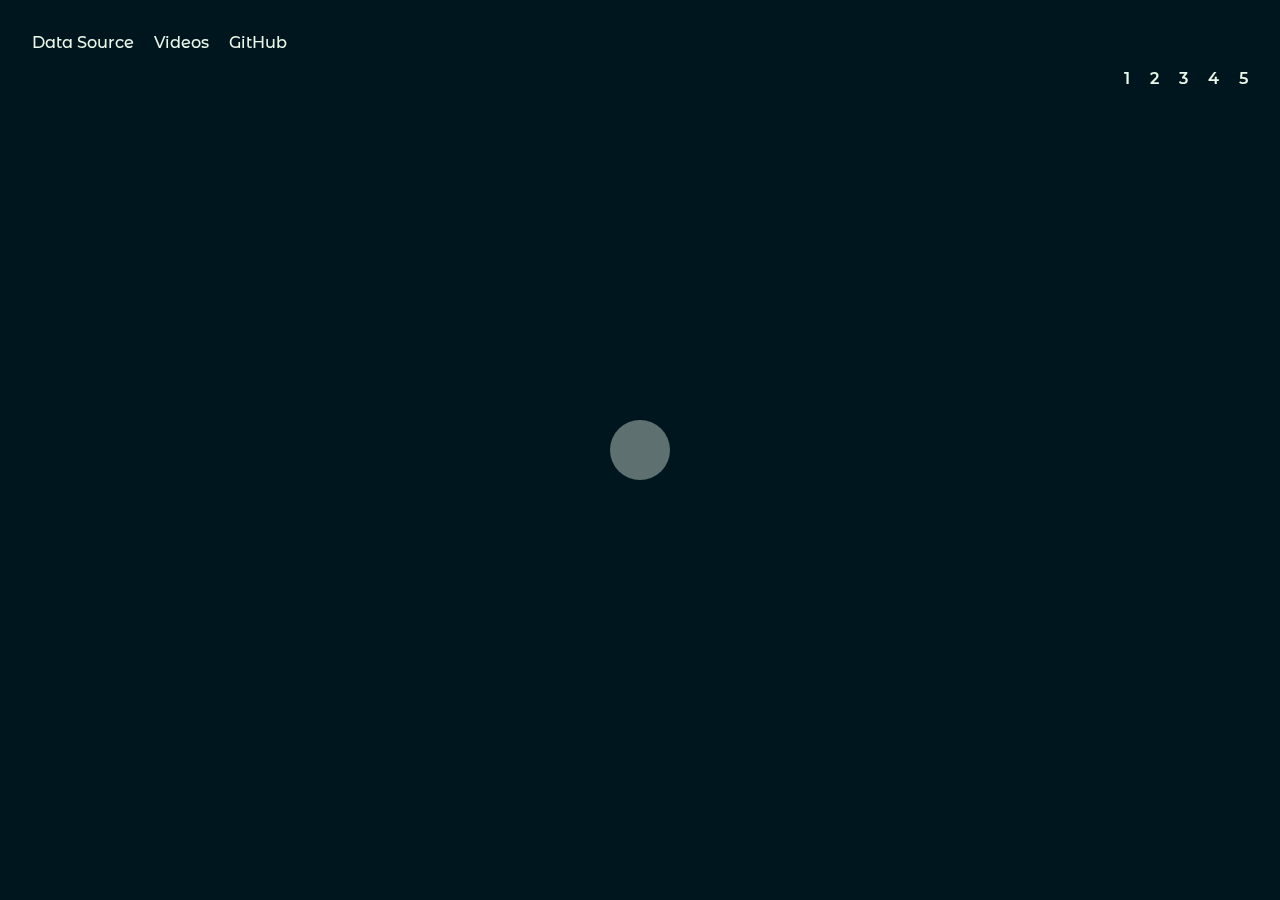
==== index.html @ e837c5a3 "update playlist" ====
<!DOCTYPE html>
<html lang="en" class="no-js">

<head>
	<meta charset="UTF-8" />
	<meta name="viewport" content="width=device-width, initial-scale=1">
	<title>Billion $ disasters 1980 - 2024 in the US  </title>
	<meta name="description" content="A data visualisation project about natural disasters happened in the US from 1980 - 2024" />
	<meta name="keywords" content="data visualisation, d3.js, natural disasters, climate change, sankey" />
	<meta name="author" content="Sandra Becker" />
	<link href="https://fonts.googleapis.com/css2?family=Montserrat+Alternates:ital,wght@0,100;0,200;0,300;0,400;0,500;0,600;0,700;0,800;0,900;1,100;1,200;1,300;1,400;1,500;1,600;1,700;1,800;1,900&family=Montserrat:ital,wght@0,100;0,200;0,300;0,400;0,500;0,600;0,700;0,800;0,900;1,100;1,200;1,300;1,400;1,500;1,600;1,700;1,800;1,900&family=Roboto:ital,wght@0,100;0,300;1,100;1,300&display=swap" rel="stylesheet">
	<link href="https://fonts.googleapis.com/css?family=Kanit:500,900|Syncopate:700" rel="stylesheet">
	<link rel="stylesheet" type="text/css" href="css/base.css" />
	
	<script>
	document.documentElement.className = "js";
	var supportsCssVars = function() { var e, t = document.createElement("style"); return t.innerHTML = "root: { --tmp-var: bold; }", document.head.appendChild(t), e = !!(window.CSS && window.CSS.supports && window.CSS.supports("font-weight", "var(--tmp-var)")), t.parentNode.removeChild(t), e };
	supportsCssVars() || alert("Please view this demo in a modern browser that supports CSS Variables.");
	</script>

</head>

<body class="demo-5 loading">
	<main>

		

		<div class="content">
			<div class="frame">	
				<div class="frame__links">
					<a href="https://www.ncei.noaa.gov/access/billions/events/US/1980-2023?disasters[]=all-disasters">Data Source</a>
					<a href="https://www.youtube.com/playlist?list=PL53pYdoYDFiu7YAEAqcbKVle_S_8fqrpz">Videos</a>
					<a href="https://github.com/sandravizz/Billion-dollar-disaster-US">GitHub</a>
				</div>
	
				<div class="frame__demos">
					<a href="index.html" class="frame__demo frame__demo--current">1</a>
					<a href="index2.html" class="frame__demo">2</a>
					<a href="index3.html" class="frame__demo">3</a>
					<a href="index4.html" class="frame__demo">4</a>
					<a href="index5.html" class="frame__demo">5</a>
				</div> 
			</div>
			<div class="content__slide">
				<div class="content__img content__img--full">
					<div class="content__img-inner" style="background-image: url(img/1.jpeg);"></div>
				</div>
				<div class="content__text-wrap">
					<span class="content__text">
						<span class="content__text-inner content__text-inner--stroke">natural disasters></span>
					</span>
					<span class="content__text">
						<span class="content__text-inner">natural disasters</span>
					</span>
					<span class="content__text content__text--full">
						<span class="content__text-inner content__text-inner--stroke">natural disasters</span>
					</span>
					<span class="content__text">
						<span class="content__text-inner content__text-inner--stroke">natural disasters</span>
					</span>
					<span class="content__text">
						<span class="content__text-inner">natural disasters</span>
					</span>
					<span class="content__text content__text--full">
						<span class="content__text-inner content__text-inner--stroke">natural disasters</span>
					</span>
					<span class="content__text">
						<span class="content__text-inner content__text-inner--bottom">natural disasters</span>
					</span>
					<span class="content__text">
						<span class="content__text-inner">natural disasters</span>
					</span>
					<span class="content__text content__text--full">
						<span class="content__text-inner content__text-inner--stroke">natural disasters</span>
					</span>
					<span class="content__text">
						<span class="content__text-inner content__text-inner--stroke content__text-inner--bottom">natural disasters</span>
					</span>
					<span class="content__text">
						<span class="content__text-inner">natural disasters</span>
					</span>
				</div>
			</div>
			<div class="content__slide">
				<div class="content__img content__img--full">
					<div class="content__img-inner" style="background-image: url(img/2.jpeg);"></div>
				</div>
				<div class="content__text-wrap">
					<span class="content__text">
						<span class="content__text-inner content__text-inner--stroke">USA | 1980 to 2024</span>
					</span>
					<span class="content__text">
						<span class="content__text-inner">USA | 1980 to 2024</span>
					</span>
					<span class="content__text content__text--full">
						<span class="content__text-inner content__text-inner--stroke">USA | 1980 to 2024</span>
					</span>
					<span class="content__text">
						<span class="content__text-inner content__text-inner--stroke">USA | 1980 to 2024</span>
					</span>
					<span class="content__text">
						<span class="content__text-inner">USA | 1980 to 2024</span>
					</span>
					<span class="content__text content__text--full">
						<span class="content__text-inner content__text-inner--stroke">USA | 1980 to 2024</span>
					</span>
					<span class="content__text">
						<span class="content__text-inner content__text-inner--bottom">USA | 1980 to 2024</span>
					</span>
					<span class="content__text">
						<span class="content__text-inner">USA | 1980 to 2024</span>
					</span>
					<span class="content__text content__text--full">
						<span class="content__text-inner content__text-inner--stroke">USA | 1980 to 2024</span>
					</span>
					<span class="content__text">
						<span class="content__text-inner content__text-inner--stroke content__text-inner--bottom">USA | 1980 to 2024</span>
					</span>
					<span class="content__text">
						<span class="content__text-inner">USA | 1980 to 2024</span>
					</span>
				</div>
			</div>
			<div class="content__slide">
				<div class="content__img content__img--full">
					<div class="content__img-inner" style="background-image: url(img/3.jpeg);"></div>
				</div>
				<div class="content__text-wrap">
					<span class="content__text">
						<span class="content__text-inner content__text-inner--stroke">Damage in billion $</span>
					</span>
					<span class="content__text">
						<span class="content__text-inner">Damage in billion $</span>
					</span>
					<span class="content__text content__text--full">
						<span class="content__text-inner content__text-inner--stroke">Damage in billion $</span>
					</span>
					<span class="content__text">
						<span class="content__text-inner content__text-inner--stroke">Damage in billion $</span>
					</span>
					<span class="content__text">
						<span class="content__text-inner">DDamage in billion $</span>
					</span>
					<span class="content__text content__text--full ">
						<span class="content__text-inner content__text-inner--stroke">Damage in billion $</span>
					</span>
					<span class="content__text">
						<span class="content__text-inner content__text-inner--bottom">Damage in billion $</span>
					</span>
					<span class="content__text">
						<span class="content__text-inner">Damage in billion $</span>
					</span>
					<span class="content__text content__text--full">
						<span class="content__text-inner content__text-inner--stroke">Damage in billion $</span>
					</span>
					<span class="content__text">
						<span class="content__text-inner content__text-inner--stroke content__text-inner--bottom">Damage in billion $</span>
					</span>
					<span class="content__text">
						<span class="content__text-inner">Damage in billion $</span>
					</span>
				</div>
			</div>
		</div>
	</main>
	<script src="plugins/imagesloaded.pkgd.min.js"></script>
	<script src="plugins/TweenMax.min.js"></script>
	<script src="js/title.js"></script>
</body>

</html>
---- css/base.css ----
/*--------------------------------------*/
/* Global stylings */
/*--------------------------------------*/

html {
	font-size: 100%;
}

body {
	margin:0;
	--color-nav: #fff;
	--color-text: #ff00c4;
	--color-link: #59545e;
	--color-text: #f6fcff;
    --color-bg: #00161f;
	--color-link: #eaf8e9;
    --color-link-hover: #f6fcff;
    --color-slide-text: #f6fcff;
	color: var(--color-text);
	background-color: var(--color-bg);
	font-family: 'Montserrat Alternates', sans-serif;
	-webkit-font-smoothing: antialiased;
	-moz-osx-font-smoothing: grayscale;
	display: block;
}

*,
*::after,
*::before {
	box-sizing: border-box;	
}

/*--------------------------------------*/
/* Font stylings */
/*--------------------------------------*/

:root {
	/* Step -8: 10.71px → 3.36px */
	--step--8: clamp(0.21rem, 0.8006rem + -0.6562vw, 0.6694rem);
	/* Step -7: 11.43px → 4.19px */
	--step--7: clamp(0.2619rem, 0.8437rem + -0.6464vw, 0.7144rem);
	/* Step -6: 12.20px → 5.24px */
	--step--6: clamp(0.3275rem, 0.8868rem + -0.6214vw, 0.7625rem);
	/* Step -5: 13.02px → 6.55px */
	--step--5: clamp(0.4094rem, 0.9293rem + -0.5777vw, 0.8138rem);
	/* Step -4: 13.89px → 8.19px */
	--step--4: clamp(0.5119rem, 0.9699rem + -0.5089vw, 0.8681rem);
	/* Step -3: 14.82px → 10.24px */
	--step--3: clamp(0.64rem, 1.008rem + -0.4089vw, 0.9263rem);
	/* Step -2: 15.81px → 12.80px */
	--step--2: clamp(0.8rem, 1.0419rem + -0.2687vw, 0.9881rem);
	/* Step -1: 16.87px → 16.00px */
	--step--1: clamp(1rem, 1.0699rem + -0.0777vw, 1.0544rem);
	/* Step 0: 18.00px → 20.00px */
	--step-0: clamp(1.125rem, 1.0893rem + 0.1786vw, 1.25rem);
	/* Step 1: 19.21px → 25.00px */
	--step-1: clamp(1.2006rem, 1.0972rem + 0.517vw, 1.5625rem);
	/* Step 2: 20.49px → 31.25px */
	--step-2: clamp(1.2806rem, 1.0885rem + 0.9607vw, 1.9531rem);
	/* Step 3: 21.87px → 39.06px */
	--step-3: clamp(1.3669rem, 1.0599rem + 1.5348vw, 2.4413rem);
	/* Step 4: 23.33px → 48.83px */
	--step-4: clamp(1.4581rem, 1.0028rem + 2.2768vw, 3.0519rem);
	/* Step 5: 24.89px → 61.04px */
	--step-5: clamp(1.5556rem, 0.9101rem + 3.2277vw, 3.815rem);
  }

/*--------------------------------------*/
/* Page stylings */
/*--------------------------------------*/

.demo-5 {
	--font-trail-height: 1;
	--font-trail-family: "Syncopate", sans-serif; 
}

/*--------------------------------------*/
/* Page loader  */
/*--------------------------------------*/

.js .loading::before {
	content: '';
	position: fixed;
	z-index: 100000;
	top: 0;
	left: 0;
	width: 100%;
	height: 100%;
	background: var(--color-bg);
}

.js .loading::after {
	content: '';
	position: fixed;
	z-index: 100000;
	top: 50%;
	left: 50%;
	width: 60px;
	height: 60px;
	margin: -30px 0 0 -30px;
	pointer-events: none;
	border-radius: 50%;
	opacity: 0.4;
	background: var(--color-link);
	animation: loaderAnim 0.7s linear infinite alternate forwards;
}

@keyframes loaderAnim {
	to {
		opacity: 1;
		transform: scale3d(0.5,0.5,1);
	}
}

/*--------------------------------------*/
/* Hyperlinks */
/*--------------------------------------*/

a {
	text-decoration: none;
	color: var(--color-link);
	outline: none;
}

a:hover,
a:focus {
	color: var(--color-link-hover);
}

/*--------------------------------------*/
/* Frame stylings */
/*--------------------------------------*/

.frame {
	position:absolute;
	z-index: 999999;
	text-align: center;
	top: 0;
	left: 0;
	width: 100%;
	height: 100%;
	padding: 2rem 2rem 2rem 2rem;
	pointer-events: auto;
}

.frame__tagline {
	justify-self: end;
	margin: 0;
	text-align: right;
}

.frame__links {
	padding: 0;
	justify-self: start;
	font-weight: 500;
	font-size: var( --step--1);
}

.frame__links a:not(:last-child),
.frame__demos a:not(:last-child) {
	margin-right: 1rem;
}

.frame__demos {
	margin: 1rem 0;
	justify-self: end;
	font-weight: 600;
	font-size: var( --step--1);
}

.frame__demos:hover, .frame__links:hover {
	font-weight: 800;
	font-size: var( --step--1);
}

/*--------------------------------------*/
/* Content stylings */
/*--------------------------------------*/

.content {
	display: grid; 
	grid-template-rows: 100%;
	grid-template-columns: 100%;
	grid-template-areas: 'main';
	height: 100vh;
	width: 100%;
	margin: 0 auto;
	position: relative;
}

.content__slide {
	grid-area: main;
	width: 100%;
	height: 100%;
	overflow: hidden;
	display: grid;
	grid-template-rows: 100%;
	grid-template-columns: 100%;
	grid-template-areas: 'inner';
	align-items: center;
	opacity: 0;
	pointer-events: auto;
}

.content__slide--current {
	opacity: 1;
}

.content__img,
.content__text-wrap {
	grid-area: inner;
	width: 100%;
}

.content__img {
	width: 100%;
	height:100%;
	justify-self: center;
}

.content__img--full::after {
	position: absolute;
	top: 0;
	left: 0;
	background: rgba(0, 0, 0, 0.3);
	width: 100%;
	height: 100%;
}

.content__img-inner {
	width: 100%;
	height: 100%;
	background-size: cover;
}

.content__text-wrap {
	height: 100%;
	display: flex;
	flex-direction: row;
	align-items: center;
	justify-content: center;
}

.content__text {
	font-size: 85px;
	overflow: hidden;
	flex: 1;
	opacity: 0;
	pointer-events: auto;
}

.content__text:nth-child(6) {
	opacity: 1;
}

.content__text--full {
	flex: none;
}

.content__text-inner {
	display: block;
	color: var(--color-slide-text);
	text-transform: uppercase;
	font-weight: var(--font-trail-weight);
	line-height: var(--font-trail-height);
	font-family: var(--font-trail-family);
}

.content__text-inner--bottom {
	transform: translate3d(0,-40%,0);
}

.content__text-inner--stroke {
	-webkit-text-stroke: 2.5px var(--color-slide-text);
	-webkit-text-fill-color: transparent;
	color: transparent;
}

/****************************+ Dataviz ********************************************/

/*--------------------------------------*/
/* Button stylings */
/*--------------------------------------*/

#filters  {
	display: left;
	justify-content: space-evenly;
}

#filters button  {
	border: 0;
	cursor: pointer;
	background: #00161f;
	color: white;
	font-weight: 400;
	line-height: 1.5rem;
	border-radius: 10px;
	font-size: var( --step--2);
	font-family: 'Montserrat Alternates', sans-serif;
}

#filters button:hover {
	border-radius: 40px;	
}

/*--------------------------------------*/
/* Text stylings */
/*--------------------------------------*/

.title {
  margin-bottom: 20px;
  margin-top:20px;
  font-size: var( --step-1);
}

.article {
	margin-top: 50px;
	margin-bottom: 50px;
	margin-left: 100px;
	margin-right: 100px;
	line-height: 1.6rem;
	font-size: var( --step--1);
  }

.chart_title {
	margin-bottom: 30px;
	margin-top:20px;
	font-size: var( --step--1);
  }

.text {
  margin-top: 0px;
  margin-bottom: 0px;
  padding-bottom: 0px;
  fill:white;
  font-size: var( --step--3);
}

.tspan {
	fill: white;
	font-size: var( --step--3);
	margin-top: 0px;
	margin-bottom: 0px;
	padding-bottom: 0px;
  }

.text2 {
	margin-top: 20px;
	margin-bottom: 20px;
	padding-bottom: 10px;
	fill:white;
	font-size: var( --step--3);
  }

.anotations {
	fill:white;
	font-size: var( --step--1);
  }

.anotations2 {
	fill:white;
	font-size: var( --step--3);
  }

.support {
  display: inline-block;
  padding-left: 10px;
  padding-right: 10px;
  font-weight: 500;
  border-radius: 10px;
}

.decade {
  color: #1c1423;
  background-color:white;
}

.tropical {
  color: #444952;
  background-color: #ccff99;
} 

/*--------------------------------------*/
/* Chart stylings */
/*--------------------------------------*/

.container {
  margin-right: auto;
  margin-left: auto;
  padding-right: 0px;
  padding-left: 0px;
  width: 100%;
  height:100%;
  max-width: 1200px;
}

.super_hurricane {
  fill: #ccff99;
  font-size: var( --step--2);
}

/*--------------------------------------*/
/* Tooltip */
/*--------------------------------------*/

.tooltip {
  font-weight:400;
  font-size:13px;
  margin-left: 100;
  padding: 10px;
  gap: 8px; 
  display: flex;
  flex-direction: row;
  align-items: right; 
  text-align: center;
  color:#444952;
  background-color:#ccff99;
  box-shadow: 1px 3px 8px 
  rgba(34, 84, 114, 0.2);
  border-radius: 3px;
  line-height: 1.4;
}

/*--------------------------------------*/
/* Axes stylings */
/*--------------------------------------*/

.x-violin, .y-violin text {
  font-family:'Montserrat Alternates', sans-serif;
  font-weight:200;
  font-size: var( --step--3);
  opacity:1;
}

.x-axis, .y-axis text {
  font-family:'Montserrat Alternates', sans-serif;
  font-weight:300;
  font-size: var( --step--3);
  opacity:1;
}

.x-axis, .x-violin, .y-axis, .y-violin path {
  stroke-width:0;
  stroke-opacity:0;
  stroke:#8ff798;
}

.x-axis, .x-violin, .y-violin line {
  fill:none;
  stroke-width:0;
  stroke-opacity:1;
  stroke:white;
}

.y-axis line {
  stroke-width:0.1;
  stroke-opacity:1;
  stroke:white;
}

/*--------------------------------------*/
/* Screen stylings */
/*--------------------------------------*/

@media screen and (max-width: 1274px) {

	.content__text {font-size: 65px;}
	#filters button {line-height: 1.5rem; font-size: var( --step--2);}
	.title {font-size: var( --step-1); margin-bottom:20px; margin-top:20px;}
	.chart_title {font-size: var( --step--1); margin-bottom: 30px; margin-top:20px;}
	.frame__demos {font-size: var( --step--1);}
	.frame__links {font-size: var( --step--1);}

	}

@media screen and (max-width: 1000px) {

	.content__text {font-size: 45px;}
	.text {font-size: var( --step--4);}
	.tspan {font-size: var( --step--4);}
	#filters button  {line-height: 1.3rem; font-size: var( --step--3);}
	.title {font-size: var( --step-0); margin-bottom:15px; margin-top:15px;}
	.chart_title {font-size: var( --step--2); margin-bottom: 25px; margin-top:15px;}
	.frame__demos {font-size: var( --step--2);}
	.frame__links {font-size: var( --step--2);}

	}

@media screen and (max-width: 700px) {

	.content__text {font-size: 25px;}
	.content__text-inner--stroke {-webkit-text-stroke: 1px var(--color-slide-text);}
	#filters button  {font-weight: 400; line-height: 1.1rem; font-size: var( --step--4);}
	.title {font-size: var( --step--1); margin-bottom:10px; margin-top:10px;}
	.chart_title {font-size: var( --step--3); margin-bottom: 20px; margin-top:10px;}
	.frame__demos {font-size: var( --step--3);}
	.frame__links {font-size: var( --step--3);}

	}

@media screen and (max-width: 400px) {

	.content__text {font-size: 20px;}	
	.content__text-inner--stroke {-webkit-text-stroke: 1px var(--color-slide-text);}
	.text {font-size: var( --step--6);}		
	.tspan {font-size: var( --step--6);}
	#filters button  {font-weight: 400; line-height: 1rem; font-size: var( --step--8);}
	.title {font-size: var( --step--2); margin-bottom:5px; margin-top:5px;}
	.chart_title {font-size: var( --step--4); margin-bottom: 15px; margin-top:5px;}
	.frame__demos {font-size: var( --step--4);}
	.frame__links {font-size: var( --step--4);}
					
	}
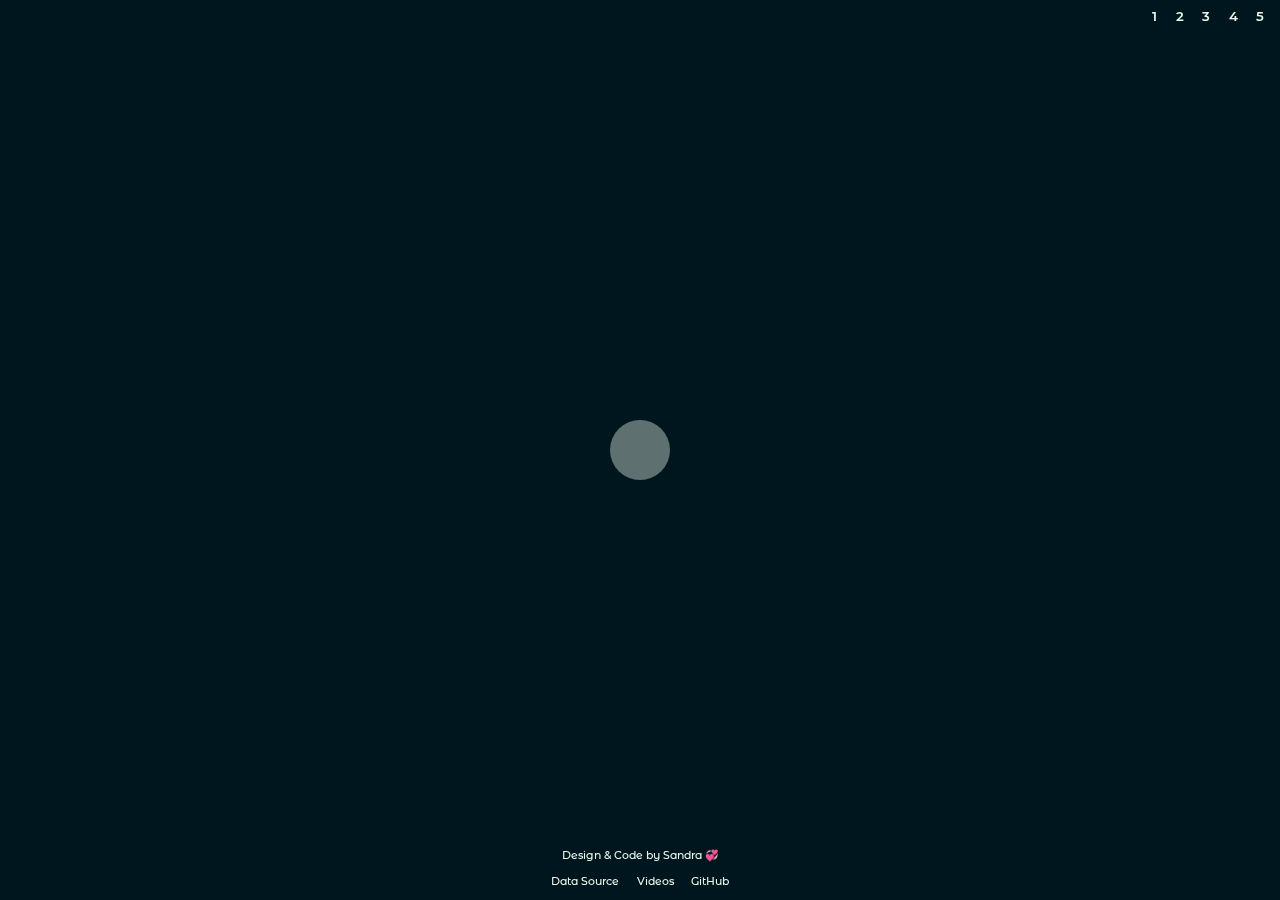
==== commit 38a96129: "typos" ====
--- a/index.html
+++ b/index.html
@@ -23,16 +23,9 @@
 <body class="demo-5 loading">
 	<main>
 
-		
-
 		<div class="content">
 			<div class="frame">	
-				<div class="frame__links">
-					<a href="https://www.ncei.noaa.gov/access/billions/events/US/1980-2023?disasters[]=all-disasters">Data Source</a>
-					<a href="https://www.youtube.com/playlist?list=PL53pYdoYDFiu7YAEAqcbKVle_S_8fqrpz">Videos</a>
-					<a href="https://github.com/sandravizz/Billion-dollar-disaster-US">GitHub</a>
-				</div>
-	
+
 				<div class="frame__demos">
 					<a href="index.html" class="frame__demo frame__demo--current">1</a>
 					<a href="index2.html" class="frame__demo">2</a>
@@ -41,6 +34,7 @@
 					<a href="index5.html" class="frame__demo">5</a>
 				</div> 
 			</div>
+
 			<div class="content__slide">
 				<div class="content__img content__img--full">
 					<div class="content__img-inner" style="background-image: url(img/1.jpeg);"></div>
@@ -79,8 +73,11 @@
 					<span class="content__text">
 						<span class="content__text-inner">natural disasters</span>
 					</span>
+
 				</div>
+
 			</div>
+
 			<div class="content__slide">
 				<div class="content__img content__img--full">
 					<div class="content__img-inner" style="background-image: url(img/2.jpeg);"></div>
@@ -127,42 +124,54 @@
 				</div>
 				<div class="content__text-wrap">
 					<span class="content__text">
-						<span class="content__text-inner content__text-inner--stroke">Damage in billion $</span>
+						<span class="content__text-inner content__text-inner--stroke">Damage in million $</span>
 					</span>
 					<span class="content__text">
-						<span class="content__text-inner">Damage in billion $</span>
+						<span class="content__text-inner">Damage in million $</span>
 					</span>
 					<span class="content__text content__text--full">
-						<span class="content__text-inner content__text-inner--stroke">Damage in billion $</span>
+						<span class="content__text-inner content__text-inner--stroke">Damage in million $</span>
 					</span>
 					<span class="content__text">
-						<span class="content__text-inner content__text-inner--stroke">Damage in billion $</span>
+						<span class="content__text-inner content__text-inner--stroke">Damage in million $</span>
 					</span>
 					<span class="content__text">
-						<span class="content__text-inner">DDamage in billion $</span>
+						<span class="content__text-inner">Damage in million $</span>
 					</span>
 					<span class="content__text content__text--full ">
-						<span class="content__text-inner content__text-inner--stroke">Damage in billion $</span>
+						<span class="content__text-inner content__text-inner--stroke">Damage in million $</span>
 					</span>
 					<span class="content__text">
-						<span class="content__text-inner content__text-inner--bottom">Damage in billion $</span>
+						<span class="content__text-inner content__text-inner--bottom">Damage in million $</span>
 					</span>
 					<span class="content__text">
-						<span class="content__text-inner">Damage in billion $</span>
+						<span class="content__text-inner">Damage in million $</span>
 					</span>
 					<span class="content__text content__text--full">
-						<span class="content__text-inner content__text-inner--stroke">Damage in billion $</span>
+						<span class="content__text-inner content__text-inner--stroke">Damage in million $</span>
 					</span>
 					<span class="content__text">
-						<span class="content__text-inner content__text-inner--stroke content__text-inner--bottom">Damage in billion $</span>
+						<span class="content__text-inner content__text-inner--stroke content__text-inner--bottom">Damage in million $</span>
 					</span>
 					<span class="content__text">
-						<span class="content__text-inner">Damage in billion $</span>
+						<span class="content__text-inner">Damage in million $</span>
 					</span>
+				</div>
+			</div>
+			
+			
+		
+			<div class="frame__links frame__links--intro">
+				<a href="https://www.sandraviz.com/">Design & Code by Sandra 💞</a>
+				<div class="frame__links2">
+					<a href="https://www.ncei.noaa.gov/access/billions/events/US/1980-2023?disasters[]=all-disasters">Data Source</a>
+					<a href="https://www.youtube.com/watch?v=FaoWCGo88ks">Videos</a>
+					<a href="https://github.com/sandravizz/Billion-dollar-disaster-US">GitHub</a>
 				</div>
 			</div>
 		</div>
 	</main>
+
 	<script src="plugins/imagesloaded.pkgd.min.js"></script>
 	<script src="plugins/TweenMax.min.js"></script>
 	<script src="js/title.js"></script>
--- a/css/base.css
+++ b/css/base.css
@@ -7,15 +7,15 @@
 }
 
 body {
-	margin:0;
+	margin: 0;
 	--color-nav: #fff;
 	--color-text: #ff00c4;
 	--color-link: #59545e;
 	--color-text: #f6fcff;
-    --color-bg: #00161f;
+	--color-bg: #00161f;
 	--color-link: #eaf8e9;
-    --color-link-hover: #f6fcff;
-    --color-slide-text: #f6fcff;
+	--color-link-hover: #f6fcff;
+	--color-slide-text: #f6fcff;
 	color: var(--color-text);
 	background-color: var(--color-bg);
 	font-family: 'Montserrat Alternates', sans-serif;
@@ -27,7 +27,7 @@
 *,
 *::after,
 *::before {
-	box-sizing: border-box;	
+	box-sizing: border-box;
 }
 
 /*--------------------------------------*/
@@ -63,7 +63,7 @@
 	--step-4: clamp(1.4581rem, 1.0028rem + 2.2768vw, 3.0519rem);
 	/* Step 5: 24.89px → 61.04px */
 	--step-5: clamp(1.5556rem, 0.9101rem + 3.2277vw, 3.815rem);
-  }
+}
 
 /*--------------------------------------*/
 /* Page stylings */
@@ -71,7 +71,7 @@
 
 .demo-5 {
 	--font-trail-height: 1;
-	--font-trail-family: "Syncopate", sans-serif; 
+	--font-trail-family: "Syncopate", sans-serif;
 }
 
 /*--------------------------------------*/
@@ -108,7 +108,7 @@
 @keyframes loaderAnim {
 	to {
 		opacity: 1;
-		transform: scale3d(0.5,0.5,1);
+		transform: scale3d(0.5, 0.5, 1);
 	}
 }
 
@@ -132,45 +132,61 @@
 /*--------------------------------------*/
 
 .frame {
-	position:absolute;
-	z-index: 999999;
+	position: absolute;
+	z-index: 999998;
 	text-align: center;
-	top: 0;
 	left: 0;
 	width: 100%;
 	height: 100%;
-	padding: 2rem 2rem 2rem 2rem;
+	min-height: calc(100% - 40px);
+	padding: 0.5rem 1rem 40px 1rem;
 	pointer-events: auto;
 }
 
-.frame__tagline {
-	justify-self: end;
-	margin: 0;
-	text-align: right;
-}
-
-.frame__links {
-	padding: 0;
-	justify-self: start;
-	font-weight: 500;
-	font-size: var( --step--1);
-}
-
-.frame__links a:not(:last-child),
-.frame__demos a:not(:last-child) {
-	margin-right: 1rem;
-}
-
 .frame__demos {
-	margin: 1rem 0;
+	margin: 0rem 0;
 	justify-self: end;
 	font-weight: 600;
-	font-size: var( --step--1);
-}
-
-.frame__demos:hover, .frame__links:hover {
+	font-size: var(--step--2);
+}
+
+.frame__demos:hover {
 	font-weight: 800;
-	font-size: var( --step--1);
+	font-size: var(--step--2);
+}
+
+.frame__links {
+	position: relative;
+	bottom: 0;
+	width: 100%;
+	font-weight: 500;
+	font-size: var(--step--3);
+	text-align: center;
+	line-height: 1.7;
+}
+
+.frame__links--intro {
+	position: absolute;
+	z-index: 999999;
+}
+
+.frame__links2 {
+	font-weight: 500;
+	margin-top: 7px;
+	margin-bottom: 10px;
+	font-size: var(--step--3);
+}
+
+.frame__links2 a:not(:last-child),
+.frame__demos a:not(:last-child) {
+	margin-right: 0.9rem;
+}
+
+.frame__links>a:hover,
+.frame__author:hover,
+.frame__links2>a:hover {
+	font-weight: 600;
+	font-size: var(--step--3);
 }
 
 /*--------------------------------------*/
@@ -178,7 +194,7 @@
 /*--------------------------------------*/
 
 .content {
-	display: grid; 
+	display: grid;
 	grid-template-rows: 100%;
 	grid-template-columns: 100%;
 	grid-template-areas: 'main';
@@ -214,7 +230,7 @@
 
 .content__img {
 	width: 100%;
-	height:100%;
+	height: 100%;
 	justify-self: center;
 }
 
@@ -267,7 +283,7 @@
 }
 
 .content__text-inner--bottom {
-	transform: translate3d(0,-40%,0);
+	transform: translate3d(0, -40%, 0);
 }
 
 .content__text-inner--stroke {
@@ -282,12 +298,12 @@
 /* Button stylings */
 /*--------------------------------------*/
 
-#filters  {
+#filters {
 	display: left;
 	justify-content: space-evenly;
 }
 
-#filters button  {
+#filters button {
 	border: 0;
 	cursor: pointer;
 	background: #00161f;
@@ -295,12 +311,12 @@
 	font-weight: 400;
 	line-height: 1.5rem;
 	border-radius: 10px;
-	font-size: var( --step--2);
+	font-size: var(--step--2);
 	font-family: 'Montserrat Alternates', sans-serif;
 }
 
 #filters button:hover {
-	border-radius: 40px;	
+	border-radius: 40px;
 }
 
 /*--------------------------------------*/
@@ -308,9 +324,9 @@
 /*--------------------------------------*/
 
 .title {
-  margin-bottom: 20px;
-  margin-top:20px;
-  font-size: var( --step-1);
+	margin-bottom: 20px;
+	margin-top: 20px;
+	font-size: var(--step-1);
 }
 
 .article {
@@ -319,84 +335,86 @@
 	margin-left: 100px;
 	margin-right: 100px;
 	line-height: 1.6rem;
-	font-size: var( --step--1);
-  }
+	font-size: var(--step--1);
+}
 
 .chart_title {
 	margin-bottom: 30px;
-	margin-top:20px;
-	font-size: var( --step--1);
-  }
+	margin-top: 20px;
+	font-size: var(--step--1);
+}
 
 .text {
-  margin-top: 0px;
-  margin-bottom: 0px;
-  padding-bottom: 0px;
-  fill:white;
-  font-size: var( --step--3);
-}
-
-.tspan {
-	fill: white;
-	font-size: var( --step--3);
 	margin-top: 0px;
 	margin-bottom: 0px;
 	padding-bottom: 0px;
-  }
+	fill: white;
+	font-size: var(--step--3);
+}
+
+.tspan {
+	fill: white;
+	font-size: var(--step--3);
+	margin-top: 0px;
+	margin-bottom: 0px;
+	padding-bottom: 0px;
+}
 
 .text2 {
 	margin-top: 20px;
 	margin-bottom: 20px;
 	padding-bottom: 10px;
-	fill:white;
-	font-size: var( --step--3);
-  }
+	fill: white;
+	font-size: var(--step--3);
+}
 
 .anotations {
-	fill:white;
-	font-size: var( --step--1);
-  }
+	fill: white;
+	font-size: var(--step--1);
+}
 
 .anotations2 {
-	fill:white;
-	font-size: var( --step--3);
-  }
+	fill: white;
+	font-size: var(--step--3);
+}
 
 .support {
-  display: inline-block;
-  padding-left: 10px;
-  padding-right: 10px;
-  font-weight: 500;
-  border-radius: 10px;
+	display: inline-block;
+	padding-left: 10px;
+	padding-right: 10px;
+	font-weight: 500;
+	border-radius: 10px;
 }
 
 .decade {
-  color: #1c1423;
-  background-color:white;
+	color: #1c1423;
+	background-color: white;
 }
 
 .tropical {
-  color: #444952;
-  background-color: #ccff99;
-} 
+	color: #444952;
+	background-color: #ccff99;
+}
 
 /*--------------------------------------*/
 /* Chart stylings */
 /*--------------------------------------*/
 
 .container {
-  margin-right: auto;
-  margin-left: auto;
-  padding-right: 0px;
-  padding-left: 0px;
-  width: 100%;
-  height:100%;
-  max-width: 1200px;
+	margin-right: auto;
+	margin-left: auto;
+	margin-bottom: 0px;
+	padding-right: 0px;
+	padding-left: 0px;
+	width: 100%;
+	height: auto;
+	min-height: calc(100% - 40px);
+	max-width: 1200px;
 }
 
 .super_hurricane {
-  fill: #ccff99;
-  font-size: var( --step--2);
+	fill: #ccff99;
+	font-size: var(--step--2);
 }
 
 /*--------------------------------------*/
@@ -404,58 +422,64 @@
 /*--------------------------------------*/
 
 .tooltip {
-  font-weight:400;
-  font-size:13px;
-  margin-left: 100;
-  padding: 10px;
-  gap: 8px; 
-  display: flex;
-  flex-direction: row;
-  align-items: right; 
-  text-align: center;
-  color:#444952;
-  background-color:#ccff99;
-  box-shadow: 1px 3px 8px 
-  rgba(34, 84, 114, 0.2);
-  border-radius: 3px;
-  line-height: 1.4;
+	font-weight: 400;
+	font-size: 13px;
+	margin-left: 100;
+	padding: 10px;
+	gap: 8px;
+	display: flex;
+	flex-direction: row;
+	align-items: right;
+	text-align: center;
+	color: #444952;
+	background-color: #ccff99;
+	box-shadow: 1px 3px 8px rgba(34, 84, 114, 0.2);
+	border-radius: 3px;
+	line-height: 1.4;
 }
 
 /*--------------------------------------*/
 /* Axes stylings */
 /*--------------------------------------*/
 
-.x-violin, .y-violin text {
-  font-family:'Montserrat Alternates', sans-serif;
-  font-weight:200;
-  font-size: var( --step--3);
-  opacity:1;
-}
-
-.x-axis, .y-axis text {
-  font-family:'Montserrat Alternates', sans-serif;
-  font-weight:300;
-  font-size: var( --step--3);
-  opacity:1;
-}
-
-.x-axis, .x-violin, .y-axis, .y-violin path {
-  stroke-width:0;
-  stroke-opacity:0;
-  stroke:#8ff798;
-}
-
-.x-axis, .x-violin, .y-violin line {
-  fill:none;
-  stroke-width:0;
-  stroke-opacity:1;
-  stroke:white;
+.x-violin,
+.y-violin text {
+	font-family: 'Montserrat Alternates', sans-serif;
+	font-weight: 200;
+	font-size: var(--step--3);
+	opacity: 1;
+}
+
+.x-axis,
+.y-axis text {
+	font-family: 'Montserrat Alternates', sans-serif;
+	font-weight: 300;
+	font-size: var(--step--3);
+	opacity: 1;
+}
+
+.x-axis,
+.x-violin,
+.y-axis,
+.y-violin path {
+	stroke-width: 0;
+	stroke-opacity: 0;
+	stroke: #8ff798;
+}
+
+.x-axis,
+.x-violin,
+.y-violin line {
+	fill: none;
+	stroke-width: 0;
+	stroke-opacity: 1;
+	stroke: white;
 }
 
 .y-axis line {
-  stroke-width:0.1;
-  stroke-opacity:1;
-  stroke:white;
+	stroke-width: 0.1;
+	stroke-opacity: 1;
+	stroke: white;
 }
 
 /*--------------------------------------*/
@@ -464,50 +488,174 @@
 
 @media screen and (max-width: 1274px) {
 
-	.content__text {font-size: 65px;}
-	#filters button {line-height: 1.5rem; font-size: var( --step--2);}
-	.title {font-size: var( --step-1); margin-bottom:20px; margin-top:20px;}
-	.chart_title {font-size: var( --step--1); margin-bottom: 30px; margin-top:20px;}
-	.frame__demos {font-size: var( --step--1);}
-	.frame__links {font-size: var( --step--1);}
-
-	}
+	.content__text {
+		font-size: 65px;
+	}
+
+	#filters button {
+		line-height: 1.5rem;
+		font-size: var(--step--2);
+	}
+
+	.title {
+		font-size: var(--step-1);
+		margin-bottom: 20px;
+		margin-top: 20px;
+	}
+
+	.chart_title {
+		font-size: var(--step--1);
+		margin-bottom: 30px;
+		margin-top: 20px;
+	}
+
+	.frame__demos {
+		font-size: var(--step--1);
+	}
+
+	.frame__links {
+		font-size: var(--step--1);
+	}
+
+	.frame__links2 {
+		font-size: var(--step--1);
+	}
+
+}
 
 @media screen and (max-width: 1000px) {
 
-	.content__text {font-size: 45px;}
-	.text {font-size: var( --step--4);}
-	.tspan {font-size: var( --step--4);}
-	#filters button  {line-height: 1.3rem; font-size: var( --step--3);}
-	.title {font-size: var( --step-0); margin-bottom:15px; margin-top:15px;}
-	.chart_title {font-size: var( --step--2); margin-bottom: 25px; margin-top:15px;}
-	.frame__demos {font-size: var( --step--2);}
-	.frame__links {font-size: var( --step--2);}
-
-	}
+	.content__text {
+		font-size: 45px;
+	}
+
+	.text {
+		font-size: var(--step--4);
+	}
+
+	.tspan {
+		font-size: var(--step--4);
+	}
+
+	#filters button {
+		line-height: 1.3rem;
+		font-size: var(--step--3);
+	}
+
+	.title {
+		font-size: var(--step-0);
+		margin-bottom: 15px;
+		margin-top: 15px;
+	}
+
+	.chart_title {
+		font-size: var(--step--2);
+		margin-bottom: 30px;
+		margin-top: 15px;
+	}
+
+	.frame__demos {
+		font-size: var(--step--2);
+	}
+
+	.frame__links {
+		font-size: var(--step--2);
+	}
+
+	.frame__links2 {
+		font-size: var(--step--2);
+	}
+
+}
 
 @media screen and (max-width: 700px) {
 
-	.content__text {font-size: 25px;}
-	.content__text-inner--stroke {-webkit-text-stroke: 1px var(--color-slide-text);}
-	#filters button  {font-weight: 400; line-height: 1.1rem; font-size: var( --step--4);}
-	.title {font-size: var( --step--1); margin-bottom:10px; margin-top:10px;}
-	.chart_title {font-size: var( --step--3); margin-bottom: 20px; margin-top:10px;}
-	.frame__demos {font-size: var( --step--3);}
-	.frame__links {font-size: var( --step--3);}
-
-	}
+	.content__text {
+		font-size: 25px;
+	}
+
+	.content__text-inner--stroke {
+		-webkit-text-stroke: 1px var(--color-slide-text);
+	}
+
+	#filters button {
+		font-weight: 400;
+		line-height: 1.1rem;
+		font-size: var(--step--4);
+	}
+
+	.title {
+		font-size: var(--step--1);
+		margin-bottom: 10px;
+		margin-top: 10px;
+	}
+
+	.chart_title {
+		font-size: var(--step--3);
+		margin-bottom: 25px;
+		margin-top: 10px;
+	}
+
+	.frame__demos {
+		font-size: var(--step--3);
+	}
+
+	.frame__links {
+		font-size: var(--step--3);
+	}
+
+	.frame__links2 {
+		font-size: var(--step--3);
+	}
+
+}
 
 @media screen and (max-width: 400px) {
 
-	.content__text {font-size: 20px;}	
-	.content__text-inner--stroke {-webkit-text-stroke: 1px var(--color-slide-text);}
-	.text {font-size: var( --step--6);}		
-	.tspan {font-size: var( --step--6);}
-	#filters button  {font-weight: 400; line-height: 1rem; font-size: var( --step--8);}
-	.title {font-size: var( --step--2); margin-bottom:5px; margin-top:5px;}
-	.chart_title {font-size: var( --step--4); margin-bottom: 15px; margin-top:5px;}
-	.frame__demos {font-size: var( --step--4);}
-	.frame__links {font-size: var( --step--4);}
-					
-	}+	.content__text {
+		font-size: 20px;
+	}
+
+	.content__text-inner--stroke {
+		-webkit-text-stroke: 1px var(--color-slide-text);
+	}
+
+	.text {
+		font-size: var(--step--6);
+	}
+
+	.tspan {
+		font-size: var(--step--6);
+	}
+
+	#filters button {
+		font-weight: 400;
+		line-height: 1rem;
+		font-size: var(--step--8);
+	}
+
+	.title {
+		font-size: var(--step--2);
+		margin-bottom: 5px;
+		margin-top: 5px;
+	}
+
+	.chart_title {
+		font-size: var(--step--4);
+		margin-bottom: 25px;
+		margin-top: 5px;
+	}
+
+	.frame__demos {
+		font-size: var(--step--4);
+	}
+
+	.frame__links {
+		font-size: var(--step--4);
+	}
+
+	.frame__links2 {
+		font-size: var(--step--4);
+	}
+
+}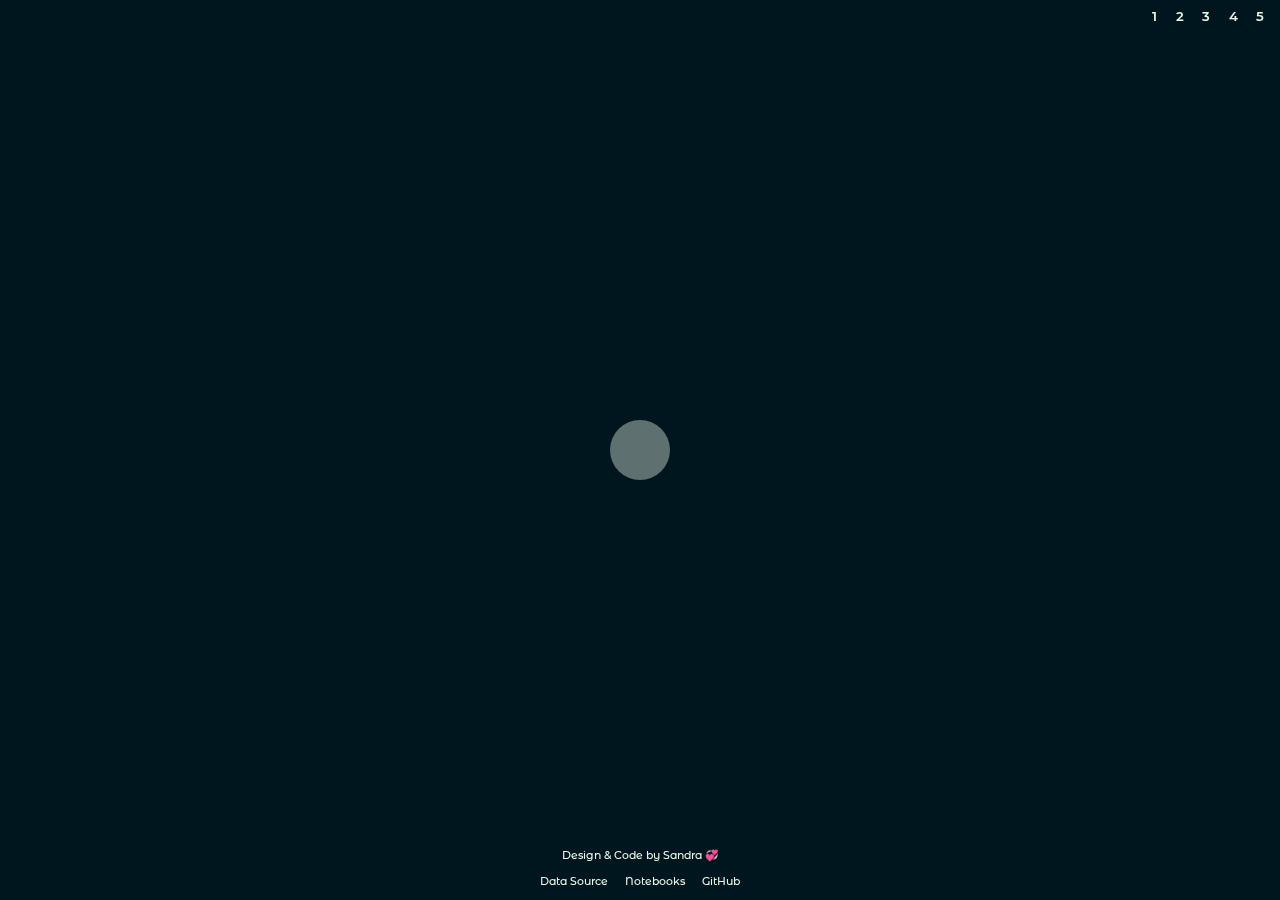
==== commit f22e64f5: "delete video links update readme" ====
--- a/index.html
+++ b/index.html
@@ -1,180 +1,262 @@
-<!DOCTYPE html>
+<!doctype html>
 <html lang="en" class="no-js">
-
-<head>
-	<meta charset="UTF-8" />
-	<meta name="viewport" content="width=device-width, initial-scale=1">
-	<title>Billion $ disasters 1980 - 2024 in the US  </title>
-	<meta name="description" content="A data visualisation project about natural disasters happened in the US from 1980 - 2024" />
-	<meta name="keywords" content="data visualisation, d3.js, natural disasters, climate change, sankey" />
-	<meta name="author" content="Sandra Becker" />
-	<link href="https://fonts.googleapis.com/css2?family=Montserrat+Alternates:ital,wght@0,100;0,200;0,300;0,400;0,500;0,600;0,700;0,800;0,900;1,100;1,200;1,300;1,400;1,500;1,600;1,700;1,800;1,900&family=Montserrat:ital,wght@0,100;0,200;0,300;0,400;0,500;0,600;0,700;0,800;0,900;1,100;1,200;1,300;1,400;1,500;1,600;1,700;1,800;1,900&family=Roboto:ital,wght@0,100;0,300;1,100;1,300&display=swap" rel="stylesheet">
-	<link href="https://fonts.googleapis.com/css?family=Kanit:500,900|Syncopate:700" rel="stylesheet">
-	<link rel="stylesheet" type="text/css" href="css/base.css" />
-	
-	<script>
-	document.documentElement.className = "js";
-	var supportsCssVars = function() { var e, t = document.createElement("style"); return t.innerHTML = "root: { --tmp-var: bold; }", document.head.appendChild(t), e = !!(window.CSS && window.CSS.supports && window.CSS.supports("font-weight", "var(--tmp-var)")), t.parentNode.removeChild(t), e };
-	supportsCssVars() || alert("Please view this demo in a modern browser that supports CSS Variables.");
-	</script>
-
-</head>
-
-<body class="demo-5 loading">
-	<main>
-
-		<div class="content">
-			<div class="frame">	
-
-				<div class="frame__demos">
-					<a href="index.html" class="frame__demo frame__demo--current">1</a>
-					<a href="index2.html" class="frame__demo">2</a>
-					<a href="index3.html" class="frame__demo">3</a>
-					<a href="index4.html" class="frame__demo">4</a>
-					<a href="index5.html" class="frame__demo">5</a>
-				</div> 
-			</div>
-
-			<div class="content__slide">
-				<div class="content__img content__img--full">
-					<div class="content__img-inner" style="background-image: url(img/1.jpeg);"></div>
-				</div>
-				<div class="content__text-wrap">
-					<span class="content__text">
-						<span class="content__text-inner content__text-inner--stroke">natural disasters></span>
-					</span>
-					<span class="content__text">
-						<span class="content__text-inner">natural disasters</span>
-					</span>
-					<span class="content__text content__text--full">
-						<span class="content__text-inner content__text-inner--stroke">natural disasters</span>
-					</span>
-					<span class="content__text">
-						<span class="content__text-inner content__text-inner--stroke">natural disasters</span>
-					</span>
-					<span class="content__text">
-						<span class="content__text-inner">natural disasters</span>
-					</span>
-					<span class="content__text content__text--full">
-						<span class="content__text-inner content__text-inner--stroke">natural disasters</span>
-					</span>
-					<span class="content__text">
-						<span class="content__text-inner content__text-inner--bottom">natural disasters</span>
-					</span>
-					<span class="content__text">
-						<span class="content__text-inner">natural disasters</span>
-					</span>
-					<span class="content__text content__text--full">
-						<span class="content__text-inner content__text-inner--stroke">natural disasters</span>
-					</span>
-					<span class="content__text">
-						<span class="content__text-inner content__text-inner--stroke content__text-inner--bottom">natural disasters</span>
-					</span>
-					<span class="content__text">
-						<span class="content__text-inner">natural disasters</span>
-					</span>
-
-				</div>
-
-			</div>
-
-			<div class="content__slide">
-				<div class="content__img content__img--full">
-					<div class="content__img-inner" style="background-image: url(img/2.jpeg);"></div>
-				</div>
-				<div class="content__text-wrap">
-					<span class="content__text">
-						<span class="content__text-inner content__text-inner--stroke">USA | 1980 to 2024</span>
-					</span>
-					<span class="content__text">
-						<span class="content__text-inner">USA | 1980 to 2024</span>
-					</span>
-					<span class="content__text content__text--full">
-						<span class="content__text-inner content__text-inner--stroke">USA | 1980 to 2024</span>
-					</span>
-					<span class="content__text">
-						<span class="content__text-inner content__text-inner--stroke">USA | 1980 to 2024</span>
-					</span>
-					<span class="content__text">
-						<span class="content__text-inner">USA | 1980 to 2024</span>
-					</span>
-					<span class="content__text content__text--full">
-						<span class="content__text-inner content__text-inner--stroke">USA | 1980 to 2024</span>
-					</span>
-					<span class="content__text">
-						<span class="content__text-inner content__text-inner--bottom">USA | 1980 to 2024</span>
-					</span>
-					<span class="content__text">
-						<span class="content__text-inner">USA | 1980 to 2024</span>
-					</span>
-					<span class="content__text content__text--full">
-						<span class="content__text-inner content__text-inner--stroke">USA | 1980 to 2024</span>
-					</span>
-					<span class="content__text">
-						<span class="content__text-inner content__text-inner--stroke content__text-inner--bottom">USA | 1980 to 2024</span>
-					</span>
-					<span class="content__text">
-						<span class="content__text-inner">USA | 1980 to 2024</span>
-					</span>
-				</div>
-			</div>
-			<div class="content__slide">
-				<div class="content__img content__img--full">
-					<div class="content__img-inner" style="background-image: url(img/3.jpeg);"></div>
-				</div>
-				<div class="content__text-wrap">
-					<span class="content__text">
-						<span class="content__text-inner content__text-inner--stroke">Damage in million $</span>
-					</span>
-					<span class="content__text">
-						<span class="content__text-inner">Damage in million $</span>
-					</span>
-					<span class="content__text content__text--full">
-						<span class="content__text-inner content__text-inner--stroke">Damage in million $</span>
-					</span>
-					<span class="content__text">
-						<span class="content__text-inner content__text-inner--stroke">Damage in million $</span>
-					</span>
-					<span class="content__text">
-						<span class="content__text-inner">Damage in million $</span>
-					</span>
-					<span class="content__text content__text--full ">
-						<span class="content__text-inner content__text-inner--stroke">Damage in million $</span>
-					</span>
-					<span class="content__text">
-						<span class="content__text-inner content__text-inner--bottom">Damage in million $</span>
-					</span>
-					<span class="content__text">
-						<span class="content__text-inner">Damage in million $</span>
-					</span>
-					<span class="content__text content__text--full">
-						<span class="content__text-inner content__text-inner--stroke">Damage in million $</span>
-					</span>
-					<span class="content__text">
-						<span class="content__text-inner content__text-inner--stroke content__text-inner--bottom">Damage in million $</span>
-					</span>
-					<span class="content__text">
-						<span class="content__text-inner">Damage in million $</span>
-					</span>
-				</div>
-			</div>
-			
-			
-		
-			<div class="frame__links frame__links--intro">
-				<a href="https://www.sandraviz.com/">Design & Code by Sandra 💞</a>
-				<div class="frame__links2">
-					<a href="https://www.ncei.noaa.gov/access/billions/events/US/1980-2023?disasters[]=all-disasters">Data Source</a>
-					<a href="https://www.youtube.com/watch?v=FaoWCGo88ks">Videos</a>
-					<a href="https://github.com/sandravizz/Billion-dollar-disaster-US">GitHub</a>
-				</div>
-			</div>
-		</div>
-	</main>
-
-	<script src="plugins/imagesloaded.pkgd.min.js"></script>
-	<script src="plugins/TweenMax.min.js"></script>
-	<script src="js/title.js"></script>
-</body>
-
-</html>+  <head>
+    <meta charset="UTF-8" />
+    <meta name="viewport" content="width=device-width, initial-scale=1" />
+    <title>Billion $ disasters 1980 - 2024 in the US</title>
+    <meta
+      name="description"
+      content="A data visualisation project about natural disasters happened in the US from 1980 - 2024"
+    />
+    <meta
+      name="keywords"
+      content="data visualisation, d3.js, natural disasters, climate change, sankey"
+    />
+    <meta name="author" content="Sandra Becker" />
+    <link
+      href="https://fonts.googleapis.com/css2?family=Montserrat+Alternates:ital,wght@0,100;0,200;0,300;0,400;0,500;0,600;0,700;0,800;0,900;1,100;1,200;1,300;1,400;1,500;1,600;1,700;1,800;1,900&family=Montserrat:ital,wght@0,100;0,200;0,300;0,400;0,500;0,600;0,700;0,800;0,900;1,100;1,200;1,300;1,400;1,500;1,600;1,700;1,800;1,900&family=Roboto:ital,wght@0,100;0,300;1,100;1,300&display=swap"
+      rel="stylesheet"
+    />
+    <link
+      href="https://fonts.googleapis.com/css?family=Kanit:500,900|Syncopate:700"
+      rel="stylesheet"
+    />
+    <link rel="stylesheet" type="text/css" href="css/base.css" />
+
+    <script>
+      document.documentElement.className = "js";
+      var supportsCssVars = function () {
+        var e,
+          t = document.createElement("style");
+        return (
+          (t.innerHTML = "root: { --tmp-var: bold; }"),
+          document.head.appendChild(t),
+          (e = !!(
+            window.CSS &&
+            window.CSS.supports &&
+            window.CSS.supports("font-weight", "var(--tmp-var)")
+          )),
+          t.parentNode.removeChild(t),
+          e
+        );
+      };
+      supportsCssVars() ||
+        alert(
+          "Please view this demo in a modern browser that supports CSS Variables."
+        );
+    </script>
+  </head>
+
+  <body class="demo-5 loading">
+    <main>
+      <div class="content">
+        <div class="frame">
+          <div class="frame__demos">
+            <a href="index.html" class="frame__demo frame__demo--current">1</a>
+            <a href="index2.html" class="frame__demo">2</a>
+            <a href="index3.html" class="frame__demo">3</a>
+            <a href="index4.html" class="frame__demo">4</a>
+            <a href="index5.html" class="frame__demo">5</a>
+          </div>
+        </div>
+
+        <div class="content__slide">
+          <div class="content__img content__img--full">
+            <div
+              class="content__img-inner"
+              style="background-image: url(img/1.jpeg)"
+            ></div>
+          </div>
+          <div class="content__text-wrap">
+            <span class="content__text">
+              <span class="content__text-inner content__text-inner--stroke"
+                >natural disasters></span
+              >
+            </span>
+            <span class="content__text">
+              <span class="content__text-inner">natural disasters</span>
+            </span>
+            <span class="content__text content__text--full">
+              <span class="content__text-inner content__text-inner--stroke"
+                >natural disasters</span
+              >
+            </span>
+            <span class="content__text">
+              <span class="content__text-inner content__text-inner--stroke"
+                >natural disasters</span
+              >
+            </span>
+            <span class="content__text">
+              <span class="content__text-inner">natural disasters</span>
+            </span>
+            <span class="content__text content__text--full">
+              <span class="content__text-inner content__text-inner--stroke"
+                >natural disasters</span
+              >
+            </span>
+            <span class="content__text">
+              <span class="content__text-inner content__text-inner--bottom"
+                >natural disasters</span
+              >
+            </span>
+            <span class="content__text">
+              <span class="content__text-inner">natural disasters</span>
+            </span>
+            <span class="content__text content__text--full">
+              <span class="content__text-inner content__text-inner--stroke"
+                >natural disasters</span
+              >
+            </span>
+            <span class="content__text">
+              <span
+                class="content__text-inner content__text-inner--stroke content__text-inner--bottom"
+                >natural disasters</span
+              >
+            </span>
+            <span class="content__text">
+              <span class="content__text-inner">natural disasters</span>
+            </span>
+          </div>
+        </div>
+
+        <div class="content__slide">
+          <div class="content__img content__img--full">
+            <div
+              class="content__img-inner"
+              style="background-image: url(img/2.jpeg)"
+            ></div>
+          </div>
+          <div class="content__text-wrap">
+            <span class="content__text">
+              <span class="content__text-inner content__text-inner--stroke"
+                >USA | 1980 to 2024</span
+              >
+            </span>
+            <span class="content__text">
+              <span class="content__text-inner">USA | 1980 to 2024</span>
+            </span>
+            <span class="content__text content__text--full">
+              <span class="content__text-inner content__text-inner--stroke"
+                >USA | 1980 to 2024</span
+              >
+            </span>
+            <span class="content__text">
+              <span class="content__text-inner content__text-inner--stroke"
+                >USA | 1980 to 2024</span
+              >
+            </span>
+            <span class="content__text">
+              <span class="content__text-inner">USA | 1980 to 2024</span>
+            </span>
+            <span class="content__text content__text--full">
+              <span class="content__text-inner content__text-inner--stroke"
+                >USA | 1980 to 2024</span
+              >
+            </span>
+            <span class="content__text">
+              <span class="content__text-inner content__text-inner--bottom"
+                >USA | 1980 to 2024</span
+              >
+            </span>
+            <span class="content__text">
+              <span class="content__text-inner">USA | 1980 to 2024</span>
+            </span>
+            <span class="content__text content__text--full">
+              <span class="content__text-inner content__text-inner--stroke"
+                >USA | 1980 to 2024</span
+              >
+            </span>
+            <span class="content__text">
+              <span
+                class="content__text-inner content__text-inner--stroke content__text-inner--bottom"
+                >USA | 1980 to 2024</span
+              >
+            </span>
+            <span class="content__text">
+              <span class="content__text-inner">USA | 1980 to 2024</span>
+            </span>
+          </div>
+        </div>
+        <div class="content__slide">
+          <div class="content__img content__img--full">
+            <div
+              class="content__img-inner"
+              style="background-image: url(img/3.jpeg)"
+            ></div>
+          </div>
+          <div class="content__text-wrap">
+            <span class="content__text">
+              <span class="content__text-inner content__text-inner--stroke"
+                >Damage in million $</span
+              >
+            </span>
+            <span class="content__text">
+              <span class="content__text-inner">Damage in million $</span>
+            </span>
+            <span class="content__text content__text--full">
+              <span class="content__text-inner content__text-inner--stroke"
+                >Damage in million $</span
+              >
+            </span>
+            <span class="content__text">
+              <span class="content__text-inner content__text-inner--stroke"
+                >Damage in million $</span
+              >
+            </span>
+            <span class="content__text">
+              <span class="content__text-inner">Damage in million $</span>
+            </span>
+            <span class="content__text content__text--full">
+              <span class="content__text-inner content__text-inner--stroke"
+                >Damage in million $</span
+              >
+            </span>
+            <span class="content__text">
+              <span class="content__text-inner content__text-inner--bottom"
+                >Damage in million $</span
+              >
+            </span>
+            <span class="content__text">
+              <span class="content__text-inner">Damage in million $</span>
+            </span>
+            <span class="content__text content__text--full">
+              <span class="content__text-inner content__text-inner--stroke"
+                >Damage in million $</span
+              >
+            </span>
+            <span class="content__text">
+              <span
+                class="content__text-inner content__text-inner--stroke content__text-inner--bottom"
+                >Damage in million $</span
+              >
+            </span>
+            <span class="content__text">
+              <span class="content__text-inner">Damage in million $</span>
+            </span>
+          </div>
+        </div>
+
+        <div class="frame__links frame__links--intro">
+          <a href="https://www.sandraviz.com/">Design & Code by Sandra 💞</a>
+          <div class="frame__links2">
+            <a
+              href="https://www.ncei.noaa.gov/access/billions/events/US/1980-2023?disasters[]=all-disasters"
+              >Data Source</a
+            >
+            <a
+              href="https://observablehq.com/collection/@sandraviz/billion-dollar-disaster"
+              >Notebooks</a
+            >
+            <a href="https://github.com/sandravizz/Billion-dollar-disaster-US"
+              >GitHub</a
+            >
+          </div>
+        </div>
+      </div>
+    </main>
+
+    <script src="plugins/imagesloaded.pkgd.min.js"></script>
+    <script src="plugins/TweenMax.min.js"></script>
+    <script src="js/title.js"></script>
+  </body>
+</html>
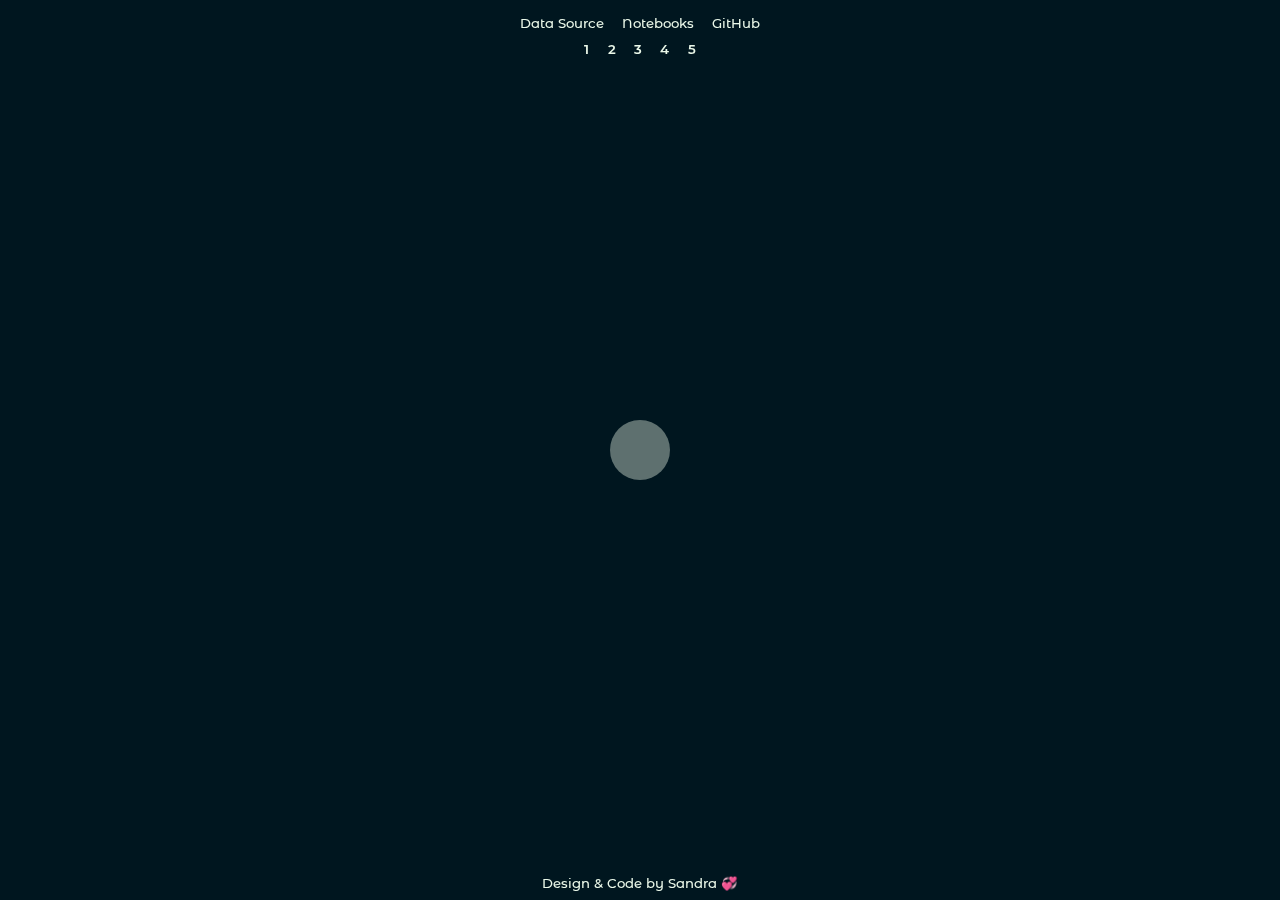
==== commit 459e36a8: "feat: design fix" ====
--- a/index.html
+++ b/index.html
@@ -1,4 +1,4 @@
-<!doctype html>
+<!DOCTYPE html>
 <html lang="en" class="no-js">
   <head>
     <meta charset="UTF-8" />
@@ -51,6 +51,19 @@
     <main>
       <div class="content">
         <div class="frame">
+          <div class="frame__links2">
+            <a
+              href="https://www.ncei.noaa.gov/access/billions/events/US/1980-2023?disasters[]=all-disasters"
+              >Data Source</a
+            >
+            <a
+              href="https://observablehq.com/collection/@sandraviz/natural-disasters"
+              >Notebooks</a
+            >
+            <a href="https://github.com/sandravizz/Billion-dollar-disaster-US"
+              >GitHub</a
+            >
+          </div>
           <div class="frame__demos">
             <a href="index.html" class="frame__demo frame__demo--current">1</a>
             <a href="index2.html" class="frame__demo">2</a>
@@ -67,6 +80,7 @@
               style="background-image: url(img/1.jpeg)"
             ></div>
           </div>
+
           <div class="content__text-wrap">
             <span class="content__text">
               <span class="content__text-inner content__text-inner--stroke"
@@ -237,20 +251,9 @@
         </div>
 
         <div class="frame__links frame__links--intro">
-          <a href="https://www.sandraviz.com/">Design & Code by Sandra 💞</a>
-          <div class="frame__links2">
-            <a
-              href="https://www.ncei.noaa.gov/access/billions/events/US/1980-2023?disasters[]=all-disasters"
-              >Data Source</a
-            >
-            <a
-              href="https://observablehq.com/collection/@sandraviz/billion-dollar-disaster"
-              >Notebooks</a
-            >
-            <a href="https://github.com/sandravizz/Billion-dollar-disaster-US"
-              >GitHub</a
-            >
-          </div>
+          <a class="frame__links2" href="https://www.sandraviz.com/"
+            >Design & Code by Sandra 💞</a
+          >
         </div>
       </div>
     </main>
--- a/css/base.css
+++ b/css/base.css
@@ -144,7 +144,7 @@
 }
 
 .frame__demos {
-	margin: 0rem 0;
+	margin: 0 auto;
 	justify-self: end;
 	font-weight: 600;
 	font-size: var(--step--2);
@@ -160,7 +160,7 @@
 	bottom: 0;
 	width: 100%;
 	font-weight: 500;
-	font-size: var(--step--3);
+	font-size: var(--step-1);
 	text-align: center;
 	line-height: 1.7;
 }
@@ -174,7 +174,7 @@
 	font-weight: 500;
 	margin-top: 7px;
 	margin-bottom: 10px;
-	font-size: var(--step--3);
+	font-size: var(--step--2);
 }
 
 .frame__links2 a:not(:last-child),
@@ -198,7 +198,7 @@
 	grid-template-rows: 100%;
 	grid-template-columns: 100%;
 	grid-template-areas: 'main';
-	height: 100vh;
+	height: 100dvh;
 	width: 100%;
 	margin: 0 auto;
 	position: relative;
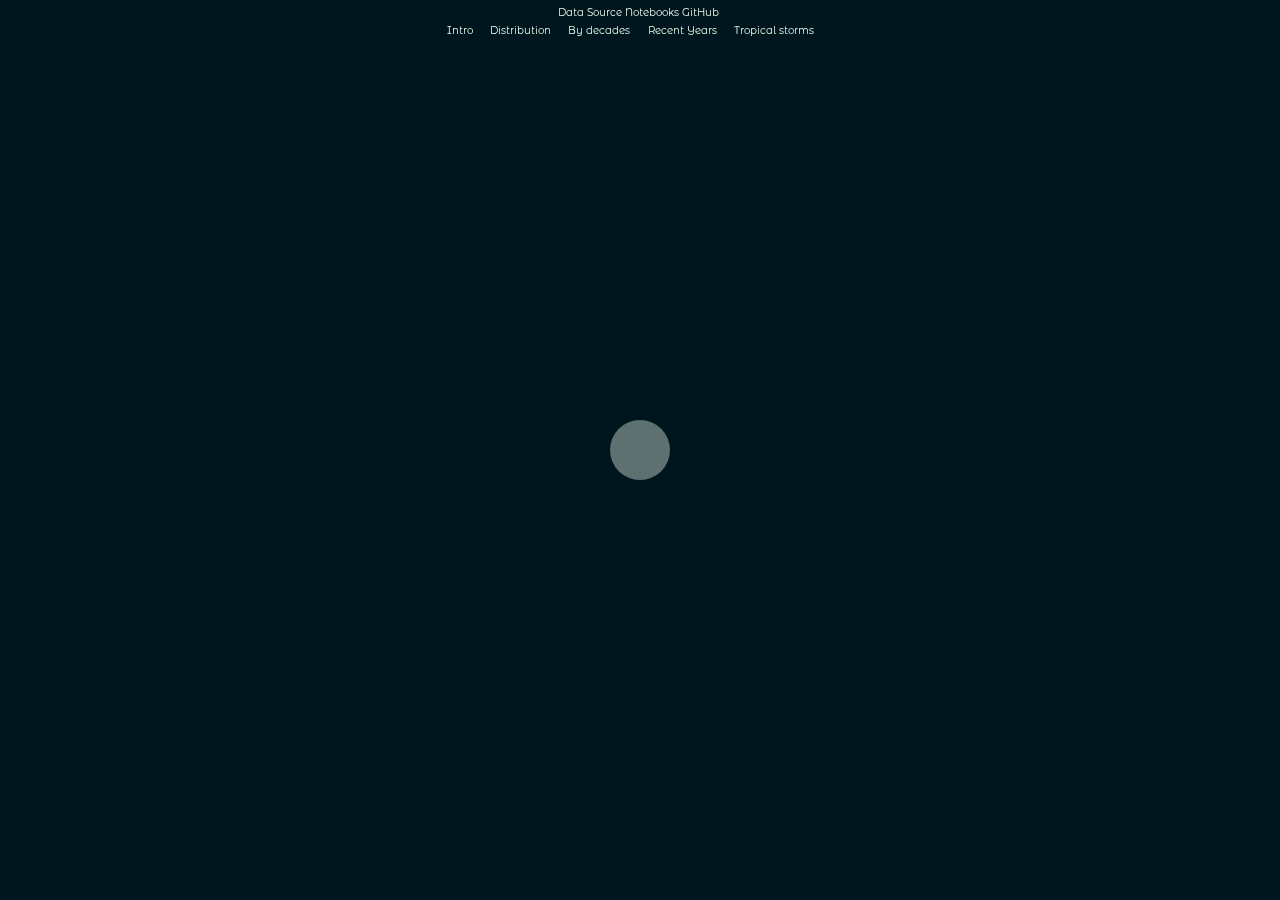
==== commit 9cf45df0: "update: styling links" ====
--- a/index.html
+++ b/index.html
@@ -3,10 +3,10 @@
   <head>
     <meta charset="UTF-8" />
     <meta name="viewport" content="width=device-width, initial-scale=1" />
-    <title>Billion $ disasters 1980 - 2024 in the US</title>
+    <title>Billion $ disasters 1980 - 2025 in the US</title>
     <meta
       name="description"
-      content="A data visualisation project about natural disasters happened in the US from 1980 - 2024"
+      content="A data visualisation project about natural disasters happened in the US from 1980 - 2025"
     />
     <meta
       name="keywords"
@@ -47,13 +47,13 @@
     </script>
   </head>
 
-  <body class="demo-5 loading">
+  <body class="page loading">
     <main>
       <div class="content">
         <div class="frame">
-          <div class="frame__links2">
+          <div class="frame_links">
             <a
-              href="https://www.ncei.noaa.gov/access/billions/events/US/1980-2023?disasters[]=all-disasters"
+              href="https://www.ncei.noaa.gov/access/billions/events/US/1980-2024?disasters[]=all-disasters"
               >Data Source</a
             >
             <a
@@ -64,15 +64,14 @@
               >GitHub</a
             >
           </div>
-          <div class="frame__demos">
-            <a href="index.html" class="frame__demo frame__demo--current">1</a>
-            <a href="index2.html" class="frame__demo">2</a>
-            <a href="index3.html" class="frame__demo">3</a>
-            <a href="index4.html" class="frame__demo">4</a>
-            <a href="index5.html" class="frame__demo">5</a>
-          </div>
-        </div>
-
+          <div class="frame_pages">
+            <a href="index.html">Intro</a>
+            <a href="index2.html">Distribution</a>
+            <a href="index3.html">By decades</a>
+            <a href="index4.html">Recent Years</a>
+            <a href="index5.html">Tropical storms</a>
+          </div>
+        </div>
         <div class="content__slide">
           <div class="content__img content__img--full">
             <div
@@ -132,62 +131,61 @@
             </span>
           </div>
         </div>
-
         <div class="content__slide">
           <div class="content__img content__img--full">
             <div
               class="content__img-inner"
-              style="background-image: url(img/2.jpeg)"
+              style="background-image: url(img/2.jpg)"
             ></div>
           </div>
           <div class="content__text-wrap">
             <span class="content__text">
               <span class="content__text-inner content__text-inner--stroke"
-                >USA | 1980 to 2024</span
-              >
-            </span>
-            <span class="content__text">
-              <span class="content__text-inner">USA | 1980 to 2024</span>
-            </span>
-            <span class="content__text content__text--full">
-              <span class="content__text-inner content__text-inner--stroke"
-                >USA | 1980 to 2024</span
-              >
-            </span>
-            <span class="content__text">
-              <span class="content__text-inner content__text-inner--stroke"
-                >USA | 1980 to 2024</span
-              >
-            </span>
-            <span class="content__text">
-              <span class="content__text-inner">USA | 1980 to 2024</span>
-            </span>
-            <span class="content__text content__text--full">
-              <span class="content__text-inner content__text-inner--stroke"
-                >USA | 1980 to 2024</span
+                >USA | 1980 to 2025</span
+              >
+            </span>
+            <span class="content__text">
+              <span class="content__text-inner">USA | 1980 to 2025</span>
+            </span>
+            <span class="content__text content__text--full">
+              <span class="content__text-inner content__text-inner--stroke"
+                >USA | 1980 to 2025</span
+              >
+            </span>
+            <span class="content__text">
+              <span class="content__text-inner content__text-inner--stroke"
+                >USA | 1980 to 2025</span
+              >
+            </span>
+            <span class="content__text">
+              <span class="content__text-inner">USA | 1980 to 2025</span>
+            </span>
+            <span class="content__text content__text--full">
+              <span class="content__text-inner content__text-inner--stroke"
+                >USA | 1980 to 2025</span
               >
             </span>
             <span class="content__text">
               <span class="content__text-inner content__text-inner--bottom"
-                >USA | 1980 to 2024</span
-              >
-            </span>
-            <span class="content__text">
-              <span class="content__text-inner">USA | 1980 to 2024</span>
-            </span>
-            <span class="content__text content__text--full">
-              <span class="content__text-inner content__text-inner--stroke"
-                >USA | 1980 to 2024</span
+                >USA | 1980 to 2025</span
+              >
+            </span>
+            <span class="content__text">
+              <span class="content__text-inner">USA | 1980 to 2025</span>
+            </span>
+            <span class="content__text content__text--full">
+              <span class="content__text-inner content__text-inner--stroke"
+                >USA | 1980 to 2025</span
               >
             </span>
             <span class="content__text">
               <span
                 class="content__text-inner content__text-inner--stroke content__text-inner--bottom"
-                >USA | 1980 to 2024</span
-              >
-            </span>
-            <span class="content__text">
-              <span class="content__text-inner">USA | 1980 to 2024</span>
+                >USA | 1980 to 2025</span
+              >
+            </span>
+            <span class="content__text">
+              <span class="content__text-inner">USA | 1980 to 2025</span>
             </span>
           </div>
         </div>
@@ -249,12 +247,6 @@
             </span>
           </div>
         </div>
-
-        <div class="frame__links frame__links--intro">
-          <a class="frame__links2" href="https://www.sandraviz.com/"
-            >Design & Code by Sandra 💞</a
-          >
-        </div>
       </div>
     </main>
 
--- a/css/base.css
+++ b/css/base.css
@@ -14,7 +14,7 @@
 	--color-text: #f6fcff;
 	--color-bg: #00161f;
 	--color-link: #eaf8e9;
-	--color-link-hover: #f6fcff;
+	--color-link-hover: #ff00c4;
 	--color-slide-text: #f6fcff;
 	color: var(--color-text);
 	background-color: var(--color-bg);
@@ -34,42 +34,36 @@
 /* Font stylings */
 /*--------------------------------------*/
 
+
 :root {
-	/* Step -8: 10.71px → 3.36px */
-	--step--8: clamp(0.21rem, 0.8006rem + -0.6562vw, 0.6694rem);
-	/* Step -7: 11.43px → 4.19px */
-	--step--7: clamp(0.2619rem, 0.8437rem + -0.6464vw, 0.7144rem);
-	/* Step -6: 12.20px → 5.24px */
-	--step--6: clamp(0.3275rem, 0.8868rem + -0.6214vw, 0.7625rem);
-	/* Step -5: 13.02px → 6.55px */
-	--step--5: clamp(0.4094rem, 0.9293rem + -0.5777vw, 0.8138rem);
-	/* Step -4: 13.89px → 8.19px */
-	--step--4: clamp(0.5119rem, 0.9699rem + -0.5089vw, 0.8681rem);
-	/* Step -3: 14.82px → 10.24px */
-	--step--3: clamp(0.64rem, 1.008rem + -0.4089vw, 0.9263rem);
-	/* Step -2: 15.81px → 12.80px */
-	--step--2: clamp(0.8rem, 1.0419rem + -0.2687vw, 0.9881rem);
-	/* Step -1: 16.87px → 16.00px */
-	--step--1: clamp(1rem, 1.0699rem + -0.0777vw, 1.0544rem);
-	/* Step 0: 18.00px → 20.00px */
-	--step-0: clamp(1.125rem, 1.0893rem + 0.1786vw, 1.25rem);
-	/* Step 1: 19.21px → 25.00px */
-	--step-1: clamp(1.2006rem, 1.0972rem + 0.517vw, 1.5625rem);
-	/* Step 2: 20.49px → 31.25px */
-	--step-2: clamp(1.2806rem, 1.0885rem + 0.9607vw, 1.9531rem);
-	/* Step 3: 21.87px → 39.06px */
-	--step-3: clamp(1.3669rem, 1.0599rem + 1.5348vw, 2.4413rem);
-	/* Step 4: 23.33px → 48.83px */
-	--step-4: clamp(1.4581rem, 1.0028rem + 2.2768vw, 3.0519rem);
-	/* Step 5: 24.89px → 61.04px */
-	--step-5: clamp(1.5556rem, 0.9101rem + 3.2277vw, 3.815rem);
-}
+	--step--10: clamp(0.1342rem, 0.1982rem + -0.0826vw, 0.1817rem);
+	--step--9: clamp(0.1678rem, 0.2355rem + -0.0874vw, 0.218rem);
+	--step--8: clamp(0.2097rem, 0.2797rem + -0.0903vw, 0.2616rem);
+	--step--7: clamp(0.2621rem, 0.332rem + -0.0901vw, 0.314rem);
+	--step--6: clamp(0.3277rem, 0.3938rem + -0.0854vw, 0.3768rem);
+	--step--5: clamp(0.4096rem, 0.4669rem + -0.0739vw, 0.4521rem);
+	--step--4: clamp(0.512rem, 0.5532rem + -0.0531vw, 0.5425rem);
+	--step--3: clamp(0.64rem, 0.6549rem + -0.0192vw, 0.651rem);
+	--step--2: clamp(0.7813rem, 0.7747rem + 0.0326vw, 0.8rem);
+	--step--1: clamp(0.9375rem, 0.9158rem + 0.1087vw, 1rem);
+	--step-0: clamp(1.125rem, 1.0815rem + 0.2174vw, 1.25rem);
+	--step-1: clamp(1.35rem, 1.2761rem + 0.3696vw, 1.5625rem);
+	--step-2: clamp(1.62rem, 1.5041rem + 0.5793vw, 1.9531rem);
+	--step-3: clamp(1.944rem, 1.771rem + 0.8651vw, 2.4414rem);
+	--step-4: clamp(2.3328rem, 2.0827rem + 1.2504vw, 3.0518rem);
+	--step-5: clamp(2.7994rem, 2.4462rem + 1.7658vw, 3.8147rem);
+	--step-6: clamp(3.3592rem, 2.8691rem + 2.4507vw, 4.7684rem);
+	--step-7: clamp(4.0311rem, 3.36rem + 3.3555vw, 5.9605rem);
+	--step-8: clamp(4.8373rem, 3.9283rem + 4.5448vw, 7.4506rem);
+	--step-9: clamp(5.8048rem, 4.5844rem + 6.1017vw, 9.3132rem);
+	--step-10: clamp(6.9657rem, 5.3393rem + 8.1319vw, 11.6415rem);
+  }
 
 /*--------------------------------------*/
 /* Page stylings */
 /*--------------------------------------*/
 
-.demo-5 {
+.page {
 	--font-trail-height: 1;
 	--font-trail-family: "Syncopate", sans-serif;
 }
@@ -139,54 +133,46 @@
 	width: 100%;
 	height: 100%;
 	min-height: calc(100% - 40px);
-	padding: 0.5rem 1rem 40px 1rem;
+	padding: 0.5rem 1.2rem 40px 1rem;
 	pointer-events: auto;
 }
 
-.frame__demos {
-	margin: 0 auto;
-	justify-self: end;
+.frame_links {
+	margin: 0rem 0rem 0rem 0rem;
+	padding: 0rem 0rem  0.5rem 0rem;
+	position: relative;
+	width: 100%;
+	font-weight: 400;
+	font-size: var(--step--3);
+	text-align: center;
+	line-height: 1;
+}
+
+.frame_links a:hover {
 	font-weight: 600;
-	font-size: var(--step--2);
-}
-
-.frame__demos:hover {
-	font-weight: 800;
-	font-size: var(--step--2);
-}
-
-.frame__links {
-	position: relative;
-	bottom: 0;
-	width: 100%;
-	font-weight: 500;
-	font-size: var(--step-1);
-	text-align: center;
-	line-height: 1.7;
-}
-
-.frame__links--intro {
+	font-size: var(--step--3);
+}
+
+.frame_pages {
+	margin: 0rem 0rem 0rem 0rem;
+	padding: 0rem 1rem  1rem 0rem;
+	font-weight: 400;
+	font-size: var(--step--3);
+	line-height: 1;
+}
+
+.frame_pages:hover {
+	font-weight: 600;
+	font-size: var(--step--3);
+}
+
+.frame_links--intro {
 	position: absolute;
 	z-index: 999999;
 }
 
-.frame__links2 {
-	font-weight: 500;
-	margin-top: 7px;
-	margin-bottom: 10px;
-	font-size: var(--step--2);
-}
-
-.frame__links2 a:not(:last-child),
-.frame__demos a:not(:last-child) {
+.frame_pages a:not(:last-child) {
 	margin-right: 0.9rem;
-}
-
-.frame__links>a:hover,
-.frame__author:hover,
-.frame__links2>a:hover {
-	font-weight: 600;
-	font-size: var(--step--3);
 }
 
 /*--------------------------------------*/
@@ -324,24 +310,17 @@
 /*--------------------------------------*/
 
 .title {
-	margin-bottom: 20px;
+	margin-bottom: 10px;
 	margin-top: 20px;
-	font-size: var(--step-1);
-}
-
-.article {
-	margin-top: 50px;
+	font-weight: 500;
+	font-size: var(--step-2);
+}
+
+.chart_title {
 	margin-bottom: 50px;
-	margin-left: 100px;
-	margin-right: 100px;
-	line-height: 1.6rem;
-	font-size: var(--step--1);
-}
-
-.chart_title {
-	margin-bottom: 30px;
-	margin-top: 20px;
-	font-size: var(--step--1);
+	margin-top: 0px;
+	font-weight: 300;
+	font-size: var(--step-0);
 }
 
 .text {
@@ -350,14 +329,6 @@
 	padding-bottom: 0px;
 	fill: white;
 	font-size: var(--step--3);
-}
-
-.tspan {
-	fill: white;
-	font-size: var(--step--3);
-	margin-top: 0px;
-	margin-bottom: 0px;
-	padding-bottom: 0px;
 }
 
 .text2 {
@@ -423,7 +394,7 @@
 
 .tooltip {
 	font-weight: 400;
-	font-size: 13px;
+	font-size: var(--step--2);
 	margin-left: 100;
 	padding: 10px;
 	gap: 8px;
@@ -431,10 +402,10 @@
 	flex-direction: row;
 	align-items: right;
 	text-align: center;
-	color: #444952;
-	background-color: #ccff99;
-	box-shadow: 1px 3px 8px rgba(34, 84, 114, 0.2);
-	border-radius: 3px;
+	background-color: #00161f;
+	color: white;
+	box-shadow: 1px 3px 8px #ccff99;
+	border-radius: 20px;
 	line-height: 1.4;
 }
 
@@ -488,6 +459,24 @@
 
 @media screen and (max-width: 1274px) {
 
+	.title {
+		font-size: var(--step-0);
+		margin-top: 20px;
+	}
+
+	.chart_title {
+		font-size: var(--step--1);
+		margin-top: 20px;
+	}
+
+	.frame_pages {
+		font-size: var(--step--4);
+	}
+
+	.frame_links {
+		font-size: var(--step--4);
+	}
+
 	.content__text {
 		font-size: 65px;
 	}
@@ -496,34 +485,26 @@
 		line-height: 1.5rem;
 		font-size: var(--step--2);
 	}
+}
+
+@media screen and (max-width: 1000px) {
 
 	.title {
-		font-size: var(--step-1);
-		margin-bottom: 20px;
+		font-size: var(--step--3);
+	}
+
+	.chart_title {
+		font-size: var(--step--4);
 		margin-top: 20px;
 	}
 
-	.chart_title {
-		font-size: var(--step--1);
-		margin-bottom: 30px;
-		margin-top: 20px;
-	}
-
-	.frame__demos {
-		font-size: var(--step--1);
-	}
-
-	.frame__links {
-		font-size: var(--step--1);
-	}
-
-	.frame__links2 {
-		font-size: var(--step--1);
-	}
-
-}
-
-@media screen and (max-width: 1000px) {
+	.frame_pages {
+		font-size: var(--step--5);
+	}
+
+	.frame_links {
+		font-size: var(--step--5);
+	}
 
 	.content__text {
 		font-size: 45px;
@@ -542,33 +523,26 @@
 		font-size: var(--step--3);
 	}
 
+}
+
+@media screen and (max-width: 700px) {
+
 	.title {
-		font-size: var(--step-0);
-		margin-bottom: 15px;
-		margin-top: 15px;
+		font-size: var(--step--5);
 	}
 
 	.chart_title {
-		font-size: var(--step--2);
-		margin-bottom: 30px;
-		margin-top: 15px;
-	}
-
-	.frame__demos {
-		font-size: var(--step--2);
-	}
-
-	.frame__links {
-		font-size: var(--step--2);
-	}
-
-	.frame__links2 {
-		font-size: var(--step--2);
-	}
-
-}
-
-@media screen and (max-width: 700px) {
+		font-size: var(--step--6);
+		margin-top: 10px;
+	}
+
+	.frame_pages {
+		font-size: var(--step--7);
+	}
+
+	.frame_links {
+		font-size: var(--step--7);
+	}
 
 	.content__text {
 		font-size: 25px;
@@ -583,34 +557,29 @@
 		line-height: 1.1rem;
 		font-size: var(--step--4);
 	}
+}
+
+@media screen and (max-width: 400px) {
 
 	.title {
-		font-size: var(--step--1);
-		margin-bottom: 10px;
-		margin-top: 10px;
+		font-size: var(--step--6);
+		margin-bottom: 5px;
+		margin-top: 5px;
 	}
 
 	.chart_title {
-		font-size: var(--step--3);
+		font-size: var(--step--7);
 		margin-bottom: 25px;
-		margin-top: 10px;
-	}
-
-	.frame__demos {
-		font-size: var(--step--3);
-	}
-
-	.frame__links {
-		font-size: var(--step--3);
-	}
-
-	.frame__links2 {
-		font-size: var(--step--3);
-	}
-
-}
-
-@media screen and (max-width: 400px) {
+		margin-top: 5px;
+	}
+
+	.frame_pages {
+		font-size: var(--step--8);
+	}
+
+	.frame_links {
+		font-size: var(--step--8);
+	}
 
 	.content__text {
 		font-size: 20px;
@@ -634,28 +603,4 @@
 		font-size: var(--step--8);
 	}
 
-	.title {
-		font-size: var(--step--2);
-		margin-bottom: 5px;
-		margin-top: 5px;
-	}
-
-	.chart_title {
-		font-size: var(--step--4);
-		margin-bottom: 25px;
-		margin-top: 5px;
-	}
-
-	.frame__demos {
-		font-size: var(--step--4);
-	}
-
-	.frame__links {
-		font-size: var(--step--4);
-	}
-
-	.frame__links2 {
-		font-size: var(--step--4);
-	}
-
 }